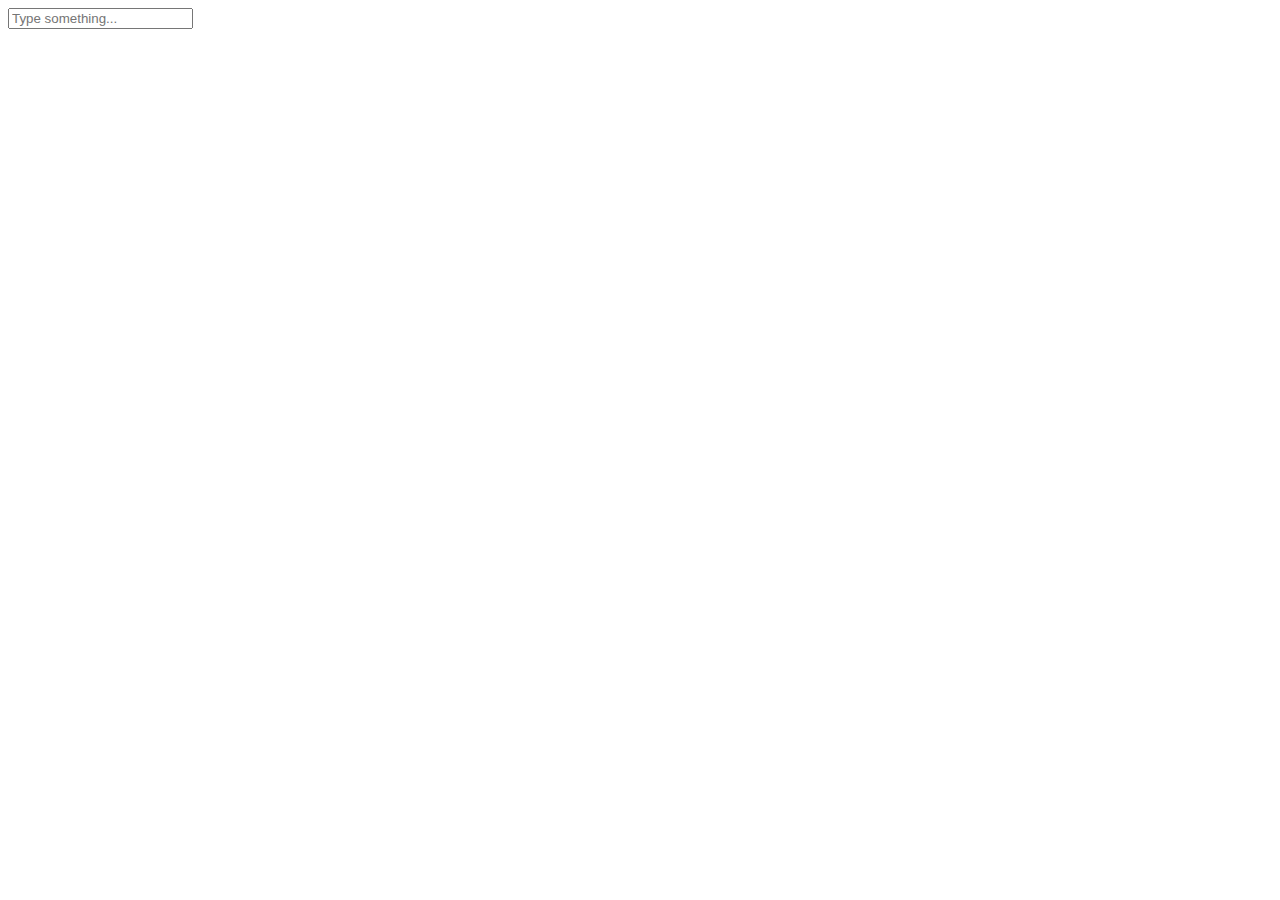
==== index.html @ cf20fde0 "restructured Trie to limit public API" ====
<!DOCTYPE html>
<html>

  <head>
    <title>6.170 Assignment 1: Prefix Match</title>
    <link rel="stylesheet" href="./index.css" type="text/css" charset="utf-8">
  </head>

  <body>

    <input id="search-term-input" type="text" placeholder="Type something...">
    <ul id="results-list"></ul>

    <script src="./words.js" charset="utf-8"></script>
    <script src="./trie.js" charset="utf-8"></script>
    <script src="./controller.js" charset="utf-8"></script>

    <script>

      'use strict';

      document.addEventListener( 'DOMContentLoaded', function () {

        var NUM_WORDS_TO_SHOW = 10;

        var trie = new Trie();
        WORDS.forEach( function ( word ) {
          trie.insert( word.trim().toLowerCase() ); // IGNORE LEADING & TRAILING WHITESPACE AND CASE
        } );

        CONTROLLER.registerAutocompleteListener( function ( word ) {

          // Clear search results
          CONTROLLER.clearSearchResults();

          // Obtain autocomplete words and add to search results
          var autocomplete = trie.autocomplete( word.trim().toLowerCase(), NUM_WORDS_TO_SHOW );
          autocomplete.forEach( function ( word ) {
            CONTROLLER.appendToSearchResults( word );
          } );

        } );

      } );

    </script>

  </body>

</html>
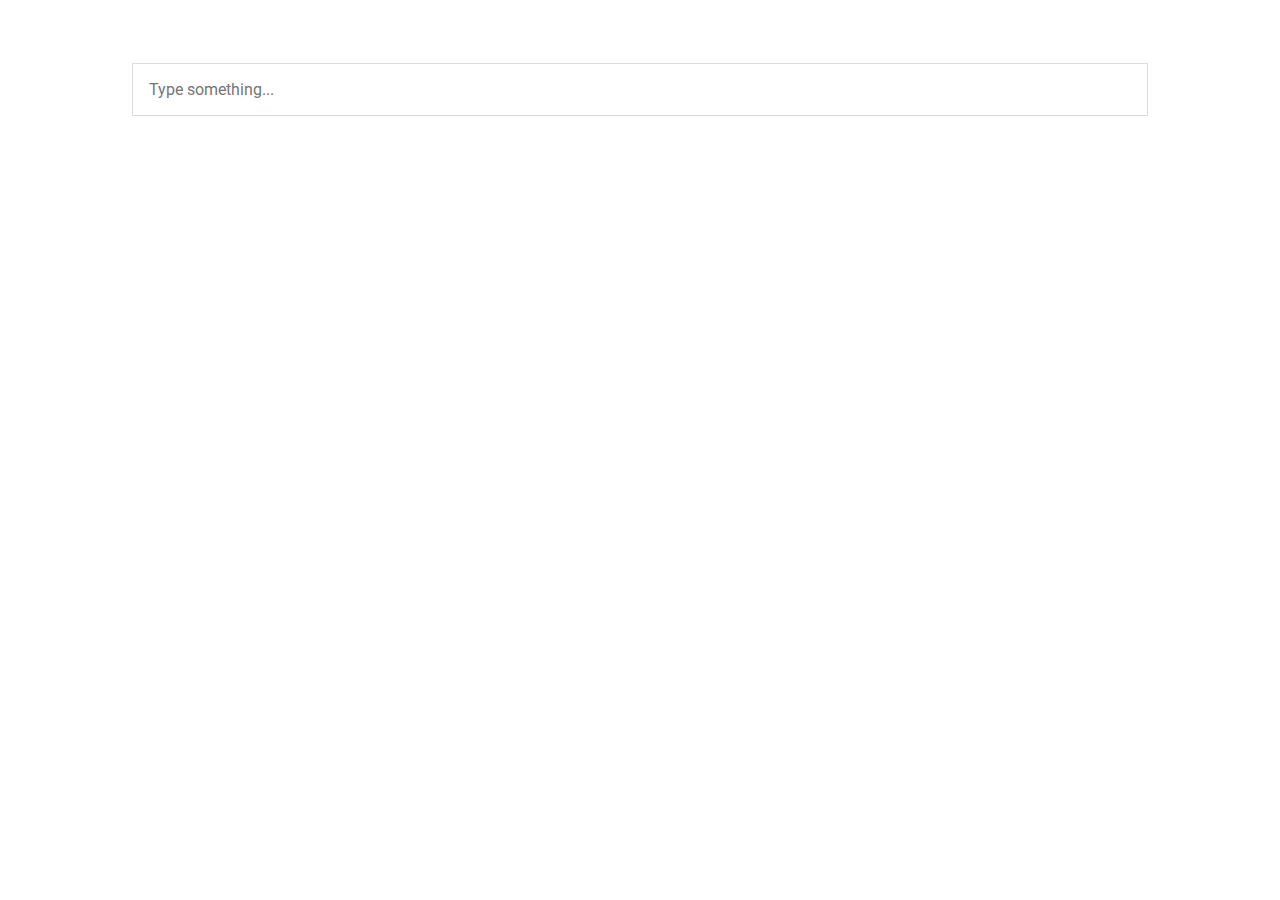
==== commit 93f49cc5: "improved styling" ====
--- a/index.html
+++ b/index.html
@@ -9,6 +9,7 @@
   <body>
 
     <input id="search-term-input" type="text" placeholder="Type something...">
+
     <ul id="results-list"></ul>
 
     <script src="./words.js" charset="utf-8"></script>
@@ -22,6 +23,9 @@
       document.addEventListener( 'DOMContentLoaded', function () {
 
         var NUM_WORDS_TO_SHOW = 10;
+
+        // Sort WORDS in alphabetically ascending order
+        WORDS.sort();
 
         var trie = new Trie();
         WORDS.forEach( function ( word ) {
--- a/index.css
+++ b/index.css
@@ -0,0 +1,43 @@
+@import url(https://fonts.googleapis.com/css?family=Roboto);
+
+body, input {
+  font-family: 'Roboto', sans-serif;
+  font-size: 16px;
+}
+
+#search-term-input {
+  display: block;
+  padding: 16px;
+  margin-top: 5%;
+  margin-left: auto;
+  margin-right: auto;
+  width: calc(80% - 30px);
+  appearance: none;
+  box-shadow: none;
+  border-radius: 0;
+  border: solid 1px #dcdcdc;
+  transition: box-shadow 0.3s, border 0.3s;
+}
+
+#search-term-input:focus {
+  outline: none;
+}
+
+#results-list {
+  padding: 0;
+  margin: auto;
+  width: 80%;
+  box-shadow: 0 2px 2px 0 rgba(0, 0, 0, 0.14),
+  0 1px 5px 0 rgba(0, 0, 0, 0.12),
+  0 3px 1px -2px rgba(0, 0, 0, 0.2);
+}
+
+#results-list li {
+  list-style-type: none;
+  padding: 16px;
+}
+
+#results-list li:hover {
+  background: #EEEEEE;
+  cursor: pointer;
+}
